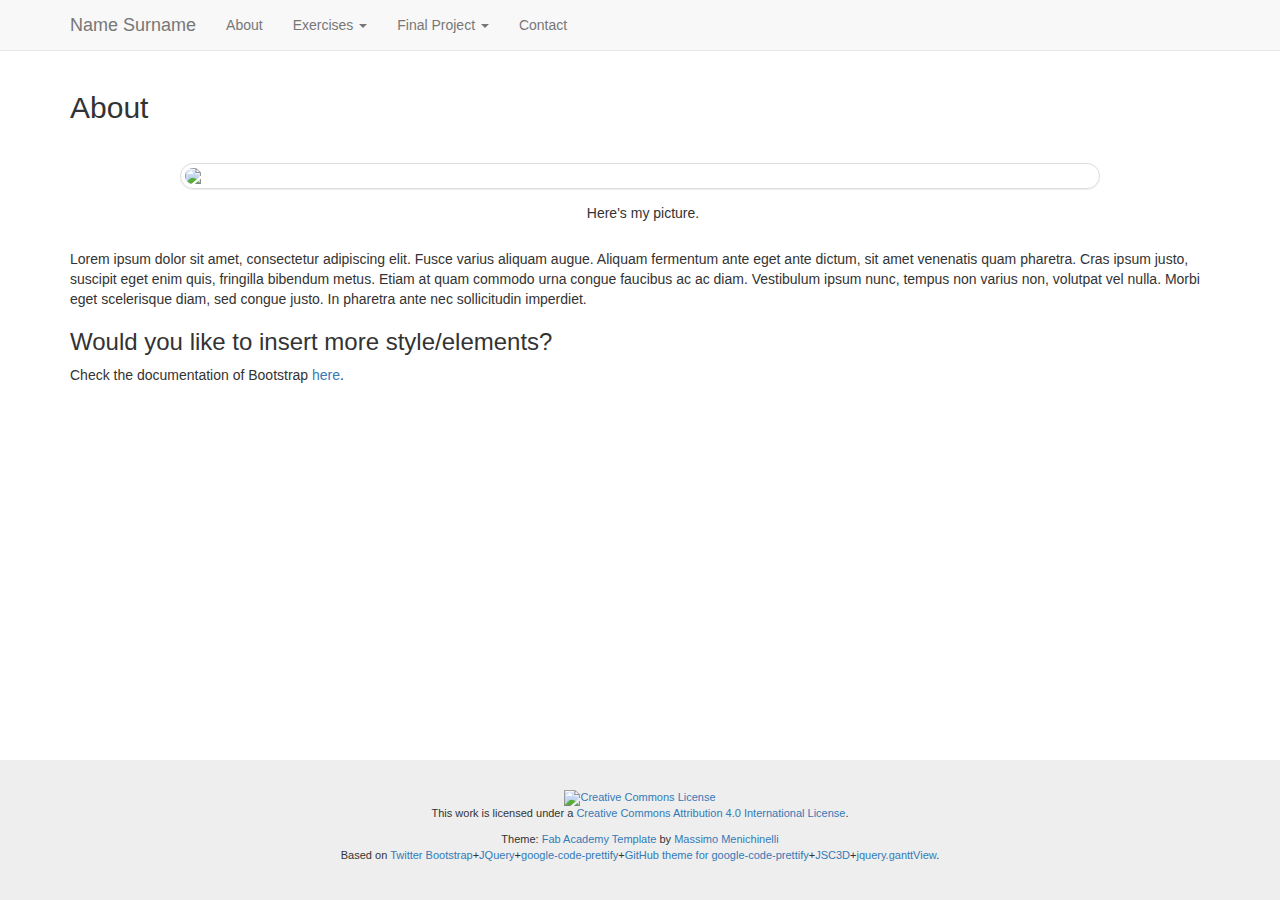
==== about.html @ ba156b56 "Add files via upload" ====
<!DOCTYPE html>
<html lang="en">
  <head>
    <meta charset="utf-8">
    <meta http-equiv="X-UA-Compatible" content="IE=edge">
    <meta name="viewport" content="width=device-width, initial-scale=1">
    <meta name="description" content="">
    <meta name="author" content="Name Surname">
    <link rel="icon" href="media/favicon.ico">

    <title>Fab Academy 2015 - Name Surname</title>

    <!-- Bootstrap core CSS -->
    <link href="bootstrap/css/bootstrap.min.css" rel="stylesheet">

    <!-- Custom styles for this template -->
    <link href="media/fabacademy.css" rel="stylesheet">
    
    <!-- 3D files viewer -->
    <script type="text/javascript" src="media/jsc3d_ie.min.js"></script>
	<script type="text/javascript" src="media/jsc3d.min.js"></script>
    <script type="text/javascript" src="media/jsc3d.webgl.js"></script>
    <script type="text/javascript" src="media/jsc3d.touch.js"></script>

    <!-- Just for debugging purposes. Don't actually copy these 2 lines! -->
    <!--[if lt IE 9]><script src="bootstrap/js/ie8-responsive-file-warning.js"></script><![endif]-->
    <script src="bootstrap/js/ie-emulation-modes-warning.js"></script>

    <!-- HTML5 shim and Respond.js for IE8 support of HTML5 elements and media queries -->
    <!--[if lt IE 9]>
      <script src="https://oss.maxcdn.com/html5shiv/3.7.2/html5shiv.min.js"></script>
      <script src="https://oss.maxcdn.com/respond/1.4.2/respond.min.js"></script>
    <![endif]-->
    
    <!-- Load the menu file -->
    <script>
	function menu() {
					  $('#exercises').load("exercises-menu.html");
					  $('#project').load("project-menu.html");
					  $('#cclicense').load("license.html");
					  }
	</script>

  </head>

  <body onload="menu()">

    <!-- Static navbar -->
    <nav class="navbar navbar-default navbar-static-top">
      <div class="container">
        <div class="navbar-header">
          <button type="button" class="navbar-toggle collapsed" data-toggle="collapse" data-target="#navbar" aria-expanded="false" aria-controls="navbar">
            <span class="sr-only">Toggle navigation</span>
            <span class="icon-bar"></span>
            <span class="icon-bar"></span>
            <span class="icon-bar"></span>
          </button>
          <a class="navbar-brand" href="index.html">Name Surname</a>
        </div>
        <div id="navbar" class="navbar-collapse collapse">
          <ul class="nav navbar-nav">
            <li><a href="about.html">About</a></li>
            <li class="dropdown">
              <a href="#" class="dropdown-toggle" data-toggle="dropdown" role="button" aria-expanded="false">Exercises <span class="caret"></span></a>
              <ul id="exercises" class="dropdown-menu" role="menu">
              </ul>
            </li>
            <li class="dropdown">
              <a href="#" class="dropdown-toggle" data-toggle="dropdown" role="button" aria-expanded="false">Final Project <span class="caret"></span></a>
              <ul id="project" class="dropdown-menu" role="menu">
              </ul>
            </li>
            <li><a href="contact.html">Contact</a></li>
        </ul>
        </div><!--/.nav-collapse -->
      </div>
    </nav>

    <div class="container">

	<!-- Insert your content here below! -->
      
      
        <h2>About</h2>
        <p class="pic">
        <img src="http://farm8.staticflickr.com/7001/6766263069_34b4e32112_z.jpg">
		<legend>Here's my picture.</legend>
		</p>
      	
      	<p>
        Lorem ipsum dolor sit amet, consectetur adipiscing elit. Fusce varius aliquam augue. Aliquam fermentum ante eget ante dictum, sit amet venenatis quam pharetra. Cras ipsum justo, suscipit eget enim quis, fringilla bibendum metus. Etiam at quam commodo urna congue faucibus ac ac diam. Vestibulum ipsum nunc, tempus non varius non, volutpat vel nulla. Morbi eget scelerisque diam, sed congue justo. In pharetra ante nec sollicitudin imperdiet.
        </p>
	  

      
    <h3>Would you like to insert more style/elements?</h3>
      <p>
      Check the documentation of Bootstrap <a href="">here</a>.
      </p>
    <!-- End of your content -->

    </div> <!-- /container -->

	<!-- footer -->
    
    <footer id="footer">
        <p id="cclicense">
                </p>
        <p class="license">
        Theme: <a href="https://github.com/openp2pdesign/FabAcademy_Template">Fab Academy Template</a> by <a href="http://openp2pdesign.org">Massimo Menichinelli</a> <br>
        Based on <a href="http://getbootstrap.com/">Twitter Bootstrap</a>+<a href="http://jquery.com/">JQuery</a>+<a href="https://code.google.com/p/google-code-prettify/">google-code-prettify</a>+<a href="http://jmblog.github.io/color-themes-for-google-code-prettify/github/">GitHub theme for google-code-prettify</a>+<a href="https://code.google.com/p/jsc3d/">JSC3D</a>+<a href="https://github.com/thegrubbsian/jquery.ganttView">jquery.ganttView</a>.
        </p>
    </footer>
    

	<!-- Do not touch this! -->
    <!-- Bootstrap core JavaScript
    ================================================== -->
    <!-- Placed at the end of the document so the pages load faster -->
    <script src="media/jquery-1.9.1.min.js"></script>
    
    <!-- Syntax Highlighter -->
    <script src="https://google-code-prettify.googlecode.com/svn/loader/run_prettify.js?skin=desert">
    </script>
    <!-- From https://github.com/jmblog/color-themes-for-google-code-prettify -->
    <link href="media/github.css" type="text/css" rel="stylesheet">
	<script type="text/javascript">
	  !function ($) {
		$(function(){
		  window.prettyPrint && prettyPrint()   
		})
	  }(window.jQuery)
	</script>
	
    <script src="bootstrap/js/bootstrap.min.js"></script>
    <!-- IE10 viewport hack for Surface/desktop Windows 8 bug -->
    <script src="bootstrap/js/ie10-viewport-bug-workaround.js"></script>

  </body>
</html>
---- media/fabacademy.css ----
/* Custom CSS */

.license, #cclicense { 
			font-size: 11px; 
			text-align: center;
		 }
		 
.license img, #cclicense { 
			margin: 10px;
		 }

#cv {
  -webkit-border-radius: 14px;
  border-radius: 14px;
  margin: auto;
  text-align: center;
  border: 1px solid #ccc;
  border: 1px solid rgba(0, 0, 0, 0.15);
  padding: 5px;
  margin: 30px auto 30px auto !important;
  display: block;
}

.container p img {
  display: block;
  padding: 4px;
  line-height: 1;
  max-width: 920px;
  border: 1px solid #ddd;
  -webkit-border-radius: 14px;
  -moz-border-radius: 14px;
  border-radius: 14px;
  -webkit-box-shadow: 0 1px 1px rgba(0, 0, 0, 0.075);
  -moz-box-shadow: 0 1px 1px rgba(0, 0, 0, 0.075);
  box-shadow: 0 1px 1px rgba(0, 0, 0, 0.075);
  margin-left: auto;
  margin-right: auto;
  margin-top: 15px;
  margin-bottom:15px;
}

legend { 
	margin:3px; 
	text-align:center;
	width:100%; 
	font-size: 14px; 
	border: 0px;   
	line-height: 18px;
	}

.pic {
  margin:3px; text-align:center;width:100%
  display: block;
  padding: 4px;
  width: 940px;
  line-height: 1;
 /*  border: 1px solid #ddd;
  -webkit-border-radius: 14px;
  -moz-border-radius: 14px;
  border-radius: 14px;
  -webkit-box-shadow: 0 1px 1px rgba(0, 0, 0, 0.075);
  -moz-box-shadow: 0 1px 1px rgba(0, 0, 0, 0.075);
  box-shadow: 0 1px 1px rgba(0, 0, 0, 0.075);
  */
  margin-left: auto;
  margin-right: auto;
  margin-top:20px;
  margin-bottom:20px;
}


/* CSS from Bootstrap website: */

/* Sticky footer styles
-------------------------------------------------- */

html {
  position: relative;
  min-height: 100%;
}

body {
  /* Margin bottom by footer height + a 30px margin */
  margin-bottom: 170px;
}

#footer {
  position: absolute;
  bottom: 0;
  height: 140px;
  width: 100%;
  background-color: #eee;
  padding: 20px;
}


/*  Fix iframe size
	From http://www.bymichaellancaster.com/blog/fluid-iframe-and-images-without-javascript-plugins/
	*/
	
.fluidMedia {
    position: relative;
    padding-bottom: 56.25%; /* proportion value to aspect ratio 16:9 (9 / 16 = 0.5625 or 56.25%) */
    padding-top: 30px;
    height: 0;
    overflow: hidden;
}

.fluidMedia iframe {
    position: absolute;
    padding: 0px;
    top: 0; 
    left: 0;
    width: 100%;
    height: 100%;
}
---- media/github.css ----
/* GitHub Theme */
.prettyprint {
  background: white;
  font-family: Menlo, 'Bitstream Vera Sans Mono', 'DejaVu Sans Mono', Monaco, Consolas, monospace;
  font-size: 12px;
  line-height: 1.5;
  color: #333;
  display: block;
  padding: 10px;
  margin: 0 0 30px 0 !important;
  word-break: break-all;
  word-wrap: break-word;
  white-space: pre;
  white-space: pre-wrap;
  border: 1px solid #ccc;
  border: 1px solid rgba(0, 0, 0, 0.15);
  -webkit-border-radius: 4px;
  border-radius: 4px;
}

.pln {
  color: #333333;
}

@media screen {
  .str {
    color: #dd1144;
  }

  .com {
	color: #999;
}
.lit {
	color: #195f91;
}
.pun, .opn, .clo {
	color: #93a1a1;
}
.fun {
	color: #dc322f;
}
.str, .atv {
	color: #D44950;
}
.kwd, .prettyprint .tag {
	color: #2F6F9F;
}
.typ, .atn, .dec, .var {
	/*color: teal;*/
	color: #4F9FCF;
}
.pln {
	color: #333;
}
}
@media print, projection {
  .com {
	color: #999;
}
.lit {
	color: #195f91;
}
.pun, .opn, .clo {
	color: #93a1a1;
}
.fun {
	color: #dc322f;
}
.str, .atv {
	color: #D44950;
}
.kwd, .prettyprint .tag {
	color: #2F6F9F;
}
.typ, .atn, .dec, .var {
	/*color: teal;*/
	color: #4F9FCF;
}
.pln {
	color: #333;
}
}


/* IE indents via margin-left */
li.L0,
li.L1,
li.L2,
li.L3,
li.L4,
li.L5,
li.L6,
li.L7,
li.L8,
li.L9 {
  /* */
}

/* Alternate shading for lines */
li.L1,
li.L3,
li.L5,
li.L7,
li.L9 {
  /* */
}

.prettyprint.linenums {
	-webkit-box-shadow: inset 40px 0 0 #fbfbfc, inset 41px 0 0 #ececf0;
	        box-shadow: inset 40px 0 0 #fbfbfc, inset 41px 0 0 #ececf0;
}

ol.linenums {
	margin: 0 0 0 -12px;
}
ol.linenums li {
	padding-left: 12px;
	color: #bebec5;
	line-height: 20px;
	list-style: decimal;
}
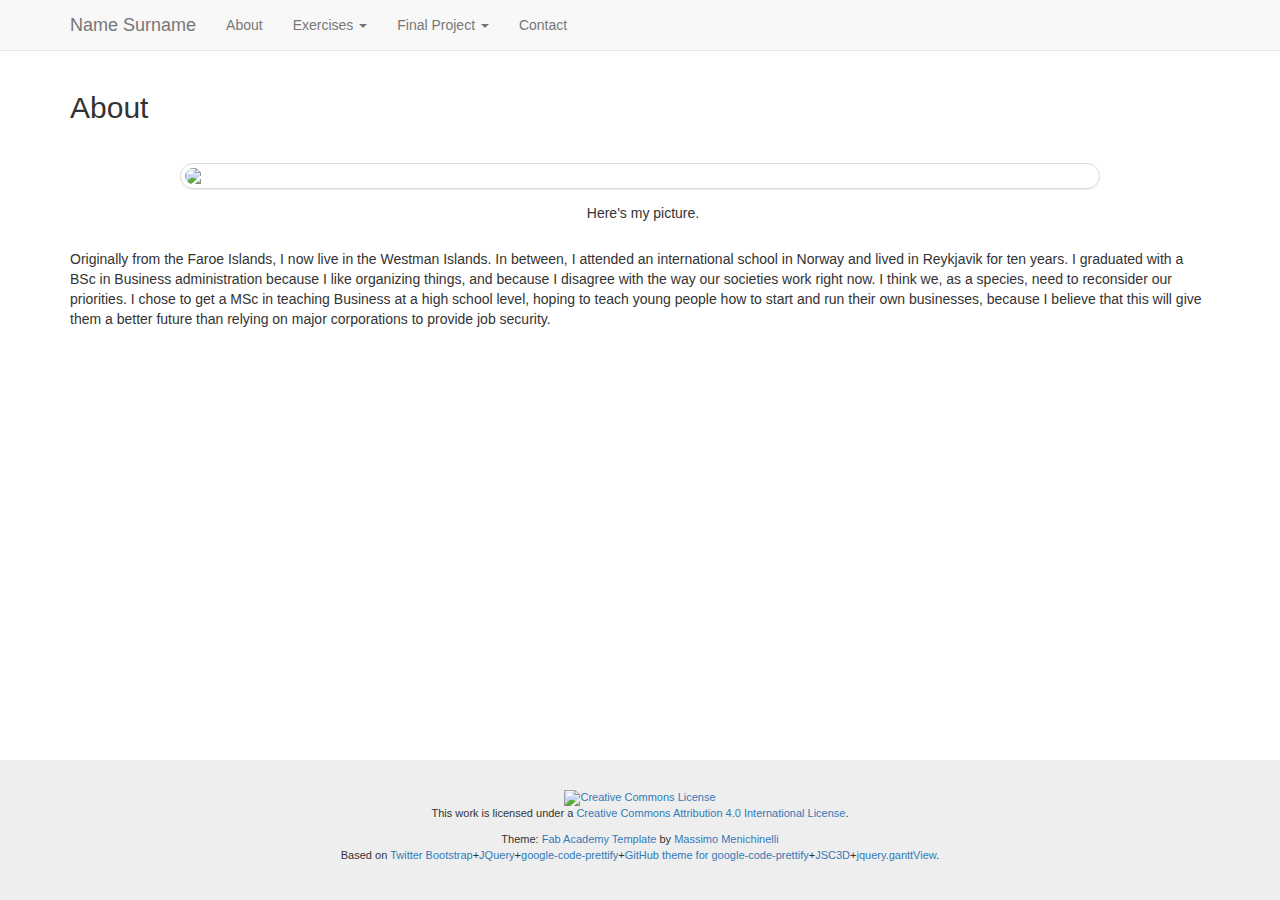
==== commit 8e65db96: "Update about.html" ====
--- a/about.html
+++ b/about.html
@@ -8,7 +8,7 @@
     <meta name="author" content="Name Surname">
     <link rel="icon" href="media/favicon.ico">
 
-    <title>Fab Academy 2015 - Name Surname</title>
+    <title>Fab Academy 2018 - Birita í Dali</title>
 
     <!-- Bootstrap core CSS -->
     <link href="bootstrap/css/bootstrap.min.css" rel="stylesheet">
@@ -83,20 +83,17 @@
       
         <h2>About</h2>
         <p class="pic">
-        <img src="http://farm8.staticflickr.com/7001/6766263069_34b4e32112_z.jpg">
+        <img src="assets/img/teacherbun.jpg">
 		<legend>Here's my picture.</legend>
 		</p>
       	
       	<p>
-        Lorem ipsum dolor sit amet, consectetur adipiscing elit. Fusce varius aliquam augue. Aliquam fermentum ante eget ante dictum, sit amet venenatis quam pharetra. Cras ipsum justo, suscipit eget enim quis, fringilla bibendum metus. Etiam at quam commodo urna congue faucibus ac ac diam. Vestibulum ipsum nunc, tempus non varius non, volutpat vel nulla. Morbi eget scelerisque diam, sed congue justo. In pharetra ante nec sollicitudin imperdiet.
+        Originally from the Faroe Islands, I now live in the Westman Islands. In between, I attended an international school in Norway and lived in Reykjavik for ten years.
+		I graduated with a BSc in Business administration because I like organizing things, and because I disagree with the way our societies work right now.
+		I think we, as a species, need to reconsider our priorities. I chose to get a MSc in teaching Business at a high school level, hoping to teach young people how to
+		start and run their own businesses, because I believe that this will give them a better future than relying on major corporations to provide job security.
         </p>
 	  
-
-      
-    <h3>Would you like to insert more style/elements?</h3>
-      <p>
-      Check the documentation of Bootstrap <a href="">here</a>.
-      </p>
     <!-- End of your content -->
 
     </div> <!-- /container -->
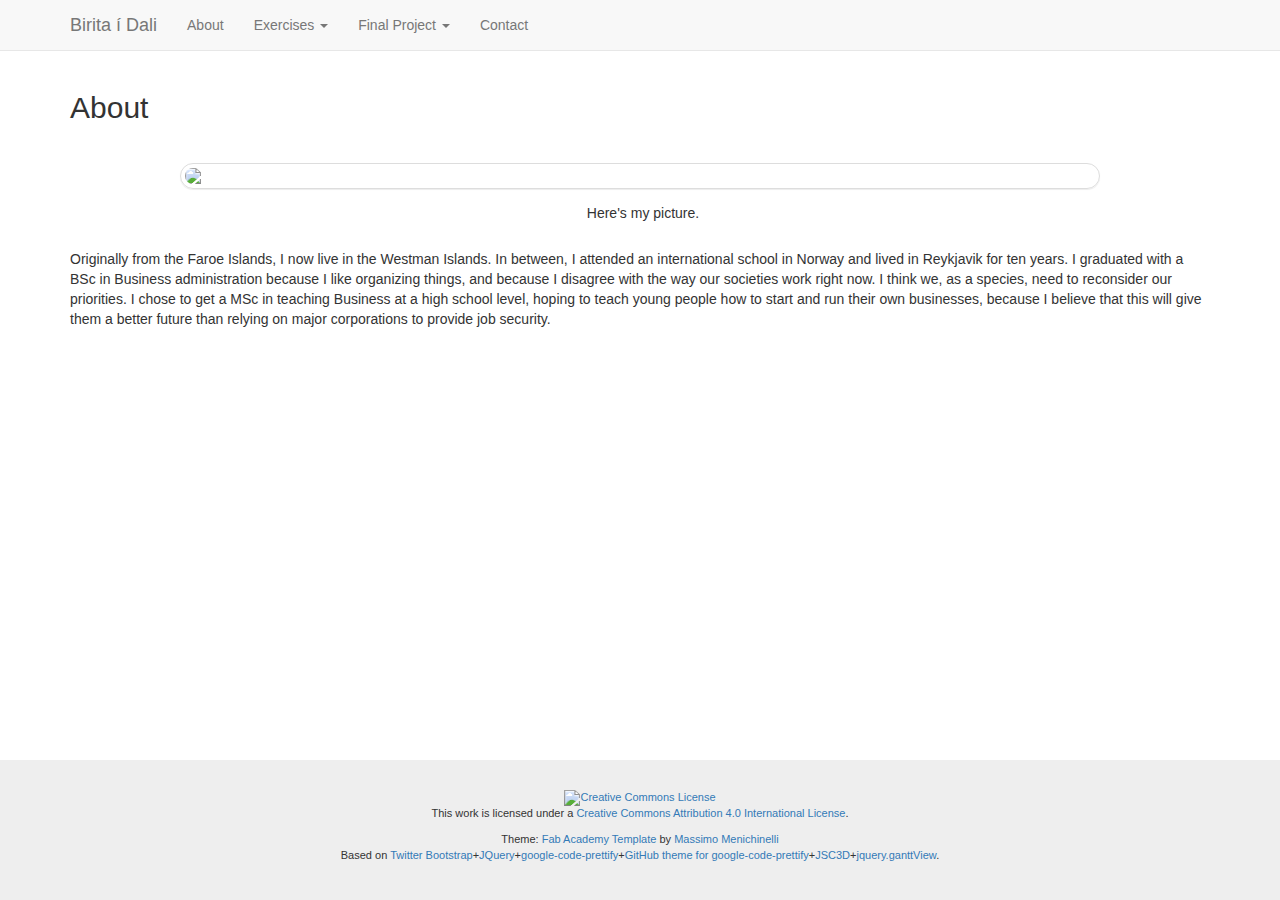
==== commit 3099a824: "Update about.html" ====
--- a/about.html
+++ b/about.html
@@ -5,7 +5,7 @@
     <meta http-equiv="X-UA-Compatible" content="IE=edge">
     <meta name="viewport" content="width=device-width, initial-scale=1">
     <meta name="description" content="">
-    <meta name="author" content="Name Surname">
+    <meta name="author" content="´Birita í Dali">
     <link rel="icon" href="media/favicon.ico">
 
     <title>Fab Academy 2018 - Birita í Dali</title>
@@ -21,10 +21,6 @@
 	<script type="text/javascript" src="media/jsc3d.min.js"></script>
     <script type="text/javascript" src="media/jsc3d.webgl.js"></script>
     <script type="text/javascript" src="media/jsc3d.touch.js"></script>
-
-    <!-- Just for debugging purposes. Don't actually copy these 2 lines! -->
-    <!--[if lt IE 9]><script src="bootstrap/js/ie8-responsive-file-warning.js"></script><![endif]-->
-    <script src="bootstrap/js/ie-emulation-modes-warning.js"></script>
 
     <!-- HTML5 shim and Respond.js for IE8 support of HTML5 elements and media queries -->
     <!--[if lt IE 9]>
@@ -55,7 +51,7 @@
             <span class="icon-bar"></span>
             <span class="icon-bar"></span>
           </button>
-          <a class="navbar-brand" href="index.html">Name Surname</a>
+          <a class="navbar-brand" href="index.html">Birita í Dali</a>
         </div>
         <div id="navbar" class="navbar-collapse collapse">
           <ul class="nav navbar-nav">
@@ -83,7 +79,7 @@
       
         <h2>About</h2>
         <p class="pic">
-        <img src="assets/img/teacherbun.jpg">
+        <img src="Assets/img/teacherbun.jpg">
 		<legend>Here's my picture.</legend>
 		</p>
       	
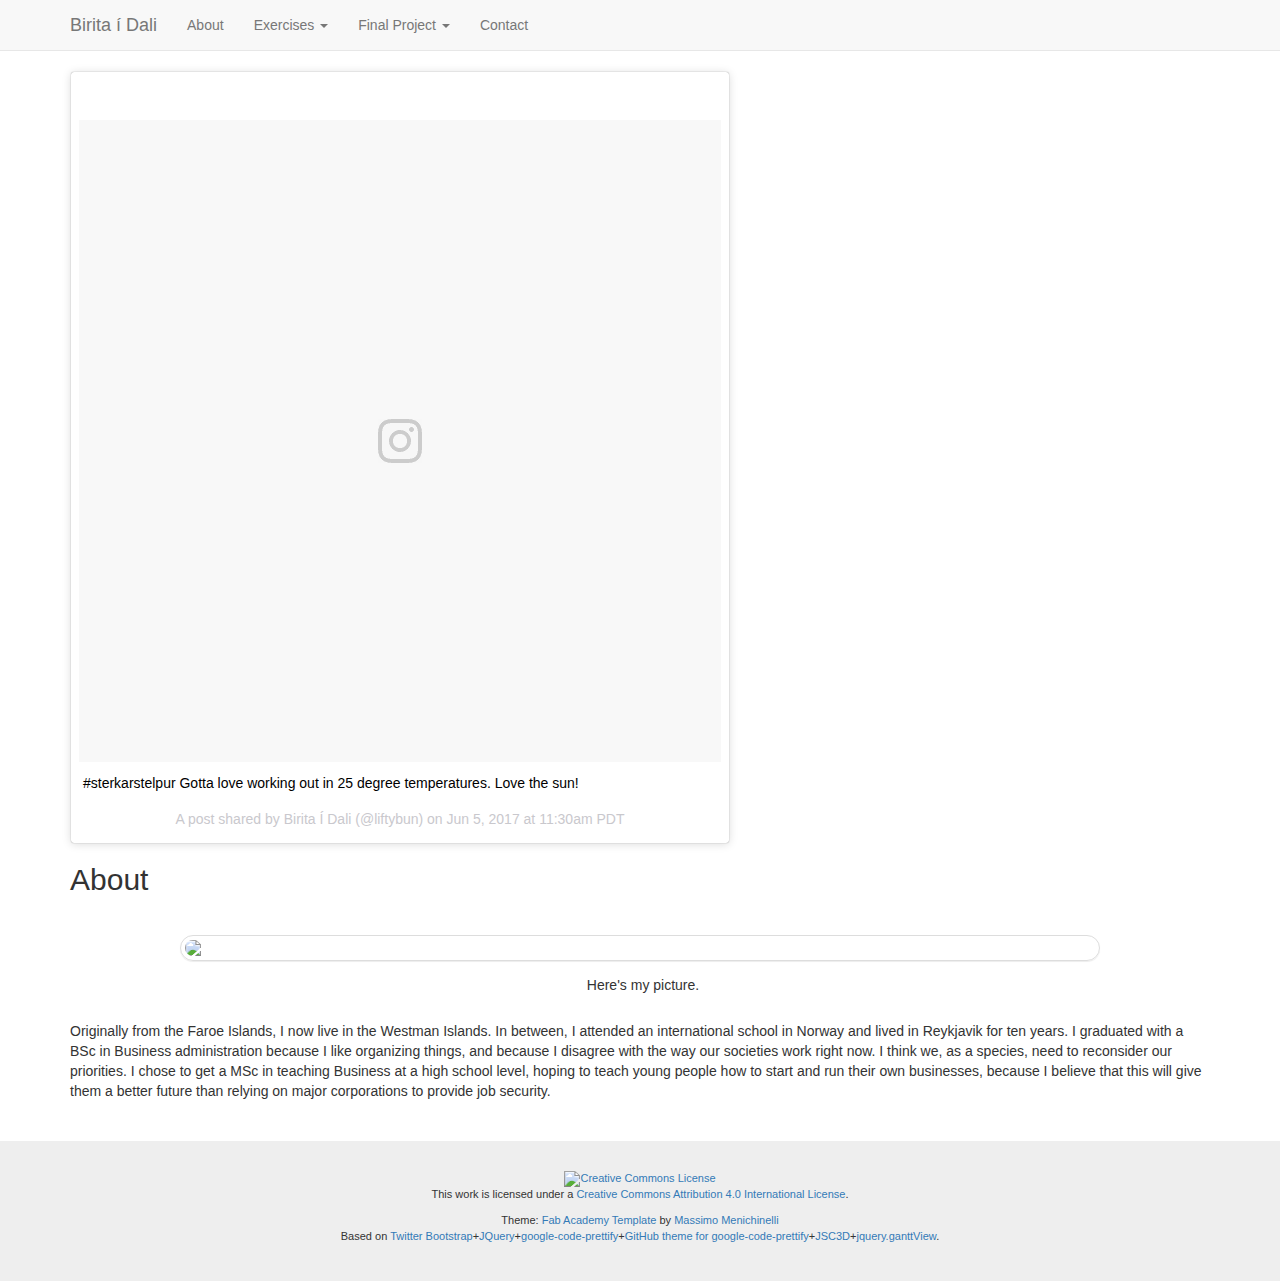
==== commit fbe75227: "Update about.html" ====
--- a/about.html
+++ b/about.html
@@ -76,12 +76,13 @@
 
 	<!-- Insert your content here below! -->
       
-      
+      <blockquote class="instagram-media" data-instgrm-captioned data-instgrm-version="7" style=" background:#FFF; border:0; border-radius:3px; box-shadow:0 0 1px 0 rgba(0,0,0,0.5),0 1px 10px 0 rgba(0,0,0,0.15); margin: 1px; max-width:658px; padding:0; width:99.375%; width:-webkit-calc(100% - 2px); width:calc(100% - 2px);"><div style="padding:8px;"> <div style=" background:#F8F8F8; line-height:0; margin-top:40px; padding:50.0% 0; text-align:center; width:100%;"> <div style=" background:url([data-uri]); display:block; height:44px; margin:0 auto -44px; position:relative; top:-22px; width:44px;"></div></div> <p style=" margin:8px 0 0 0; padding:0 4px;"> <a href="https://www.instagram.com/p/BU9893gjPX3/" style=" color:#000; font-family:Arial,sans-serif; font-size:14px; font-style:normal; font-weight:normal; line-height:17px; text-decoration:none; word-wrap:break-word;" target="_blank">#sterkarstelpur Gotta love working out in 25 degree temperatures. Love the sun!</a></p> <p style=" color:#c9c8cd; font-family:Arial,sans-serif; font-size:14px; line-height:17px; margin-bottom:0; margin-top:8px; overflow:hidden; padding:8px 0 7px; text-align:center; text-overflow:ellipsis; white-space:nowrap;">A post shared by Birita Í Dali (@liftybun) on <time style=" font-family:Arial,sans-serif; font-size:14px; line-height:17px;" datetime="2017-06-05T18:30:32+00:00">Jun 5, 2017 at 11:30am PDT</time></p></div></blockquote> <script async defer src="//platform.instagram.com/en_US/embeds.js"></script>
         <h2>About</h2>
         <p class="pic">
-        <img src="Assets/img/teacherbun.jpg">
+        <img src="Gerbrith.github.io/images/teacherbun.jpg">
 		<legend>Here's my picture.</legend>
 		</p>
+	  
       	
       	<p>
         Originally from the Faroe Islands, I now live in the Westman Islands. In between, I attended an international school in Norway and lived in Reykjavik for ten years.
